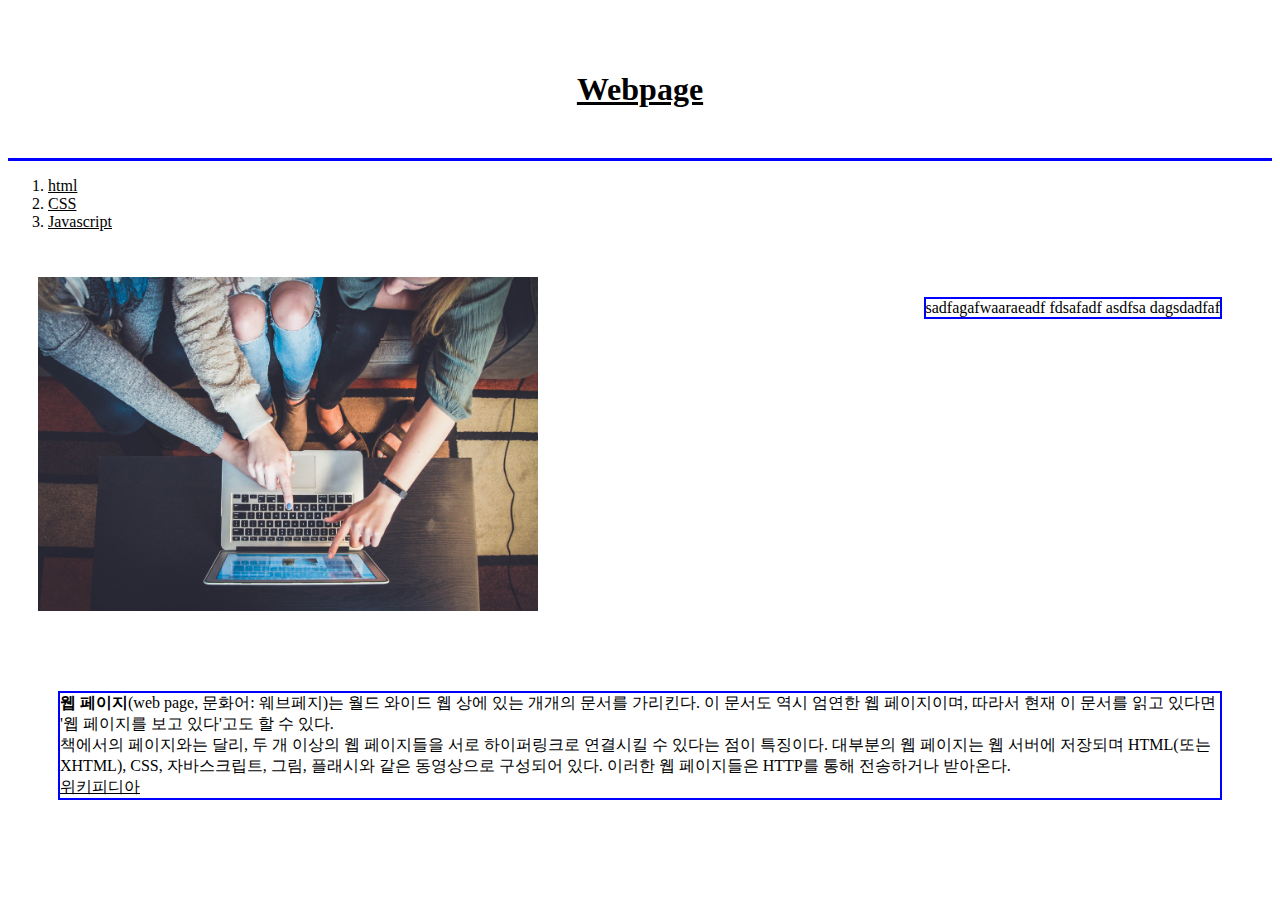
==== index.html @ 419acb6e "Update index.html" ====
<!doctype html>
<html>
<head>

  <style> 
   
    h1 {
      border-bottom:blue 3px solid;
      padding:50px;
      text-align:center;
      margin-block-end:0;
    }
    div1{
      border-right:blue 3px solid;
      padding:30px;
      float:left;
      margin-block-start:0;
    }
    p {
      border:blue 2px solid;
      margin: 50px;
      float:right;
    }
    img {
      margin:30px;
    }
     a{
      color:black;
    }
  </style>

</head>


<body>
 <h1> 
  <a href="https://ysj2023.github.io/Website/index.html">
    Webpage
  </a>
 </h1>
 <div class="div1">
  <ol>
    <li><a href="https://ysj2023.github.io/Website/1.html">html</a></li>
    <li><a href="https://ysj2023.github.io/Website/2.html">CSS</a></li>
    <li><a href="https://ysj2023.github.io/Website/3.html">Javascript</a></li>
  </ol>
  <p>
    sadfagafwaaraeadf fdsafadf asdfsa dagsdadfaf 
  </p>
  </div>

<img src="john-schnobrich-2FPjlAyMQTA-unsplash.jpg" width="500px" align="center">
<p>
  <strong>웹 페이지</strong>(web page, 문화어: 웨브페지)는 월드 와이드 웹 상에 있는 개개의 문서를 가리킨다. 이 문서도 역시 엄연한 웹 페이지이며, 따라서 현재 이 문서를 읽고 있다면 '웹 페이지를 보고 있다'고도 할 수 있다.
  <br>
  책에서의 페이지와는 달리, 두 개 이상의 웹 페이지들을 서로 하이퍼링크로 연결시킬 수 있다는 점이 특징이다. 대부분의 웹 페이지는 웹 서버에 저장되며 HTML(또는 XHTML), CSS, 자바스크립트, 그림, 플래시와 같은 동영상으로 구성되어 있다. 이러한 웹 페이지들은 HTTP를 통해 전송하거나 받아온다.
  <br>
  <a href="https://ko.wikipedia.org/wiki/%EC%9B%B9_%ED%8E%98%EC%9D%B4%EC%A7%80">위키피디아</a>
</p>
</body>
</html>
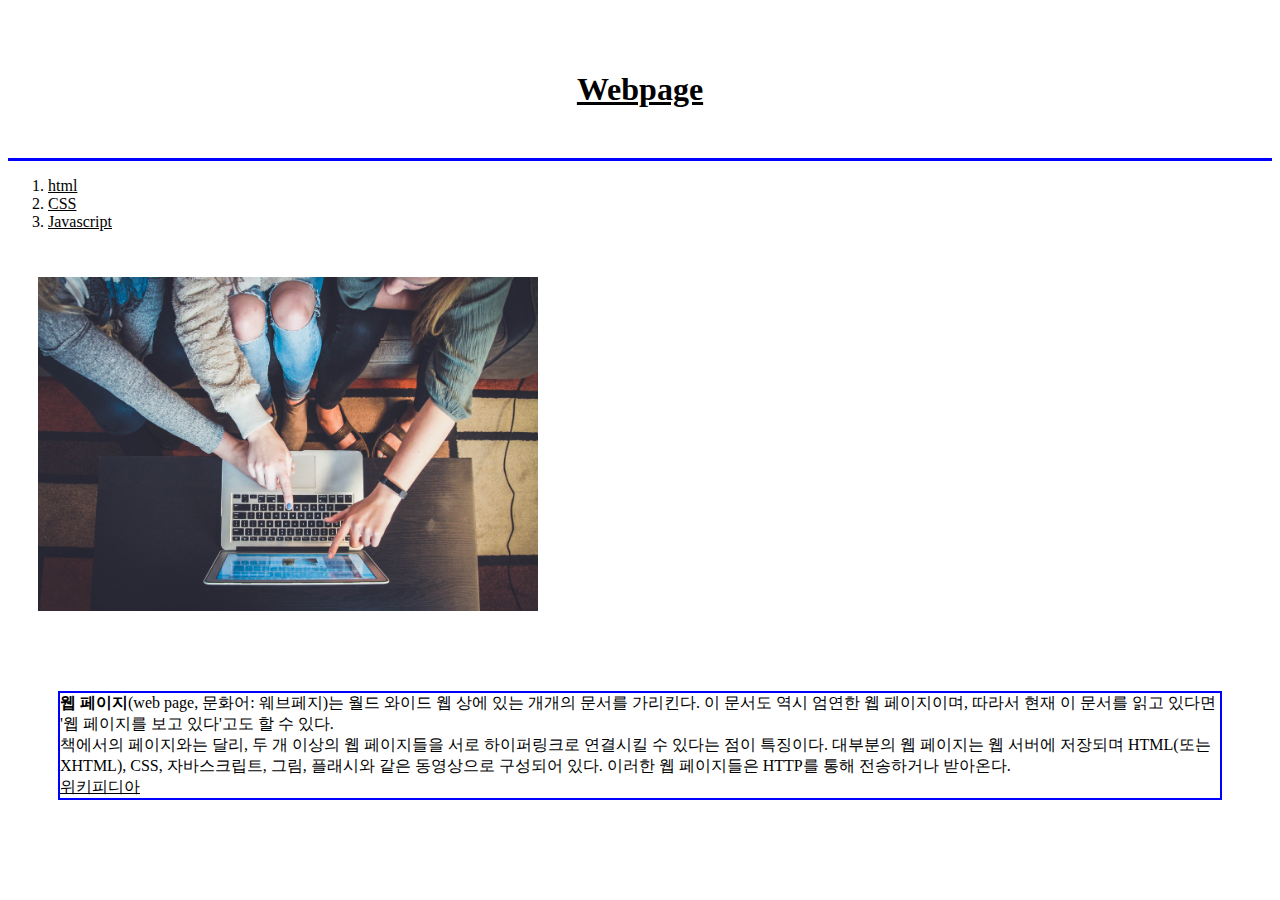
==== commit 8afd5780: "Update index.html" ====
--- a/index.html
+++ b/index.html
@@ -44,9 +44,6 @@
     <li><a href="https://ysj2023.github.io/Website/2.html">CSS</a></li>
     <li><a href="https://ysj2023.github.io/Website/3.html">Javascript</a></li>
   </ol>
-  <p>
-    sadfagafwaaraeadf fdsafadf asdfsa dagsdadfaf 
-  </p>
   </div>
 
 <img src="john-schnobrich-2FPjlAyMQTA-unsplash.jpg" width="500px" align="center">
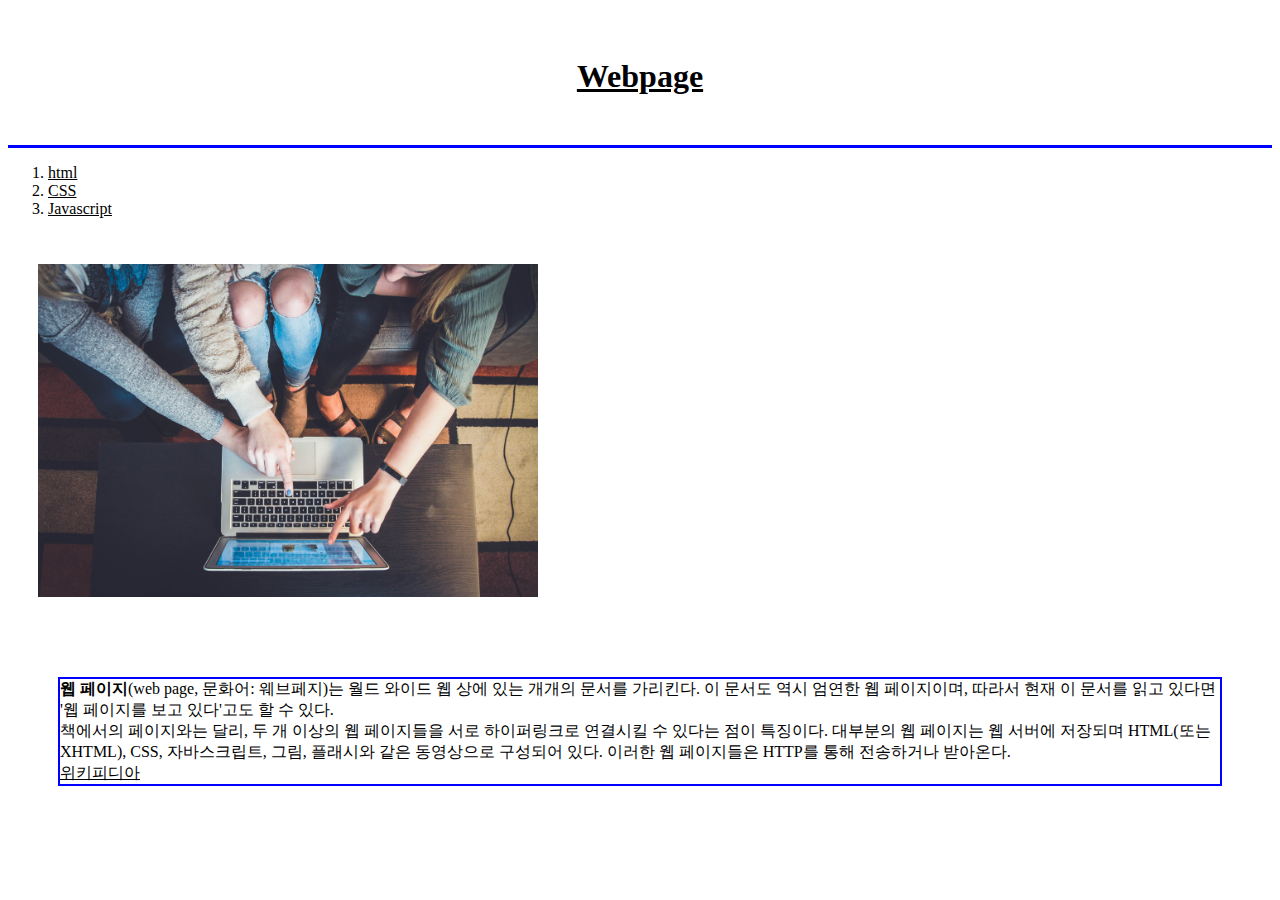
==== commit a6063f91: "Update index.html" ====
--- a/index.html
+++ b/index.html
@@ -8,13 +8,13 @@
       border-bottom:blue 3px solid;
       padding:50px;
       text-align:center;
-      margin-block-end:0;
+      margin:0;
     }
     div1{
       border-right:blue 3px solid;
       padding:30px;
       float:left;
-      margin-block-start:0;
+      margin:0;
     }
     p {
       border:blue 2px solid;
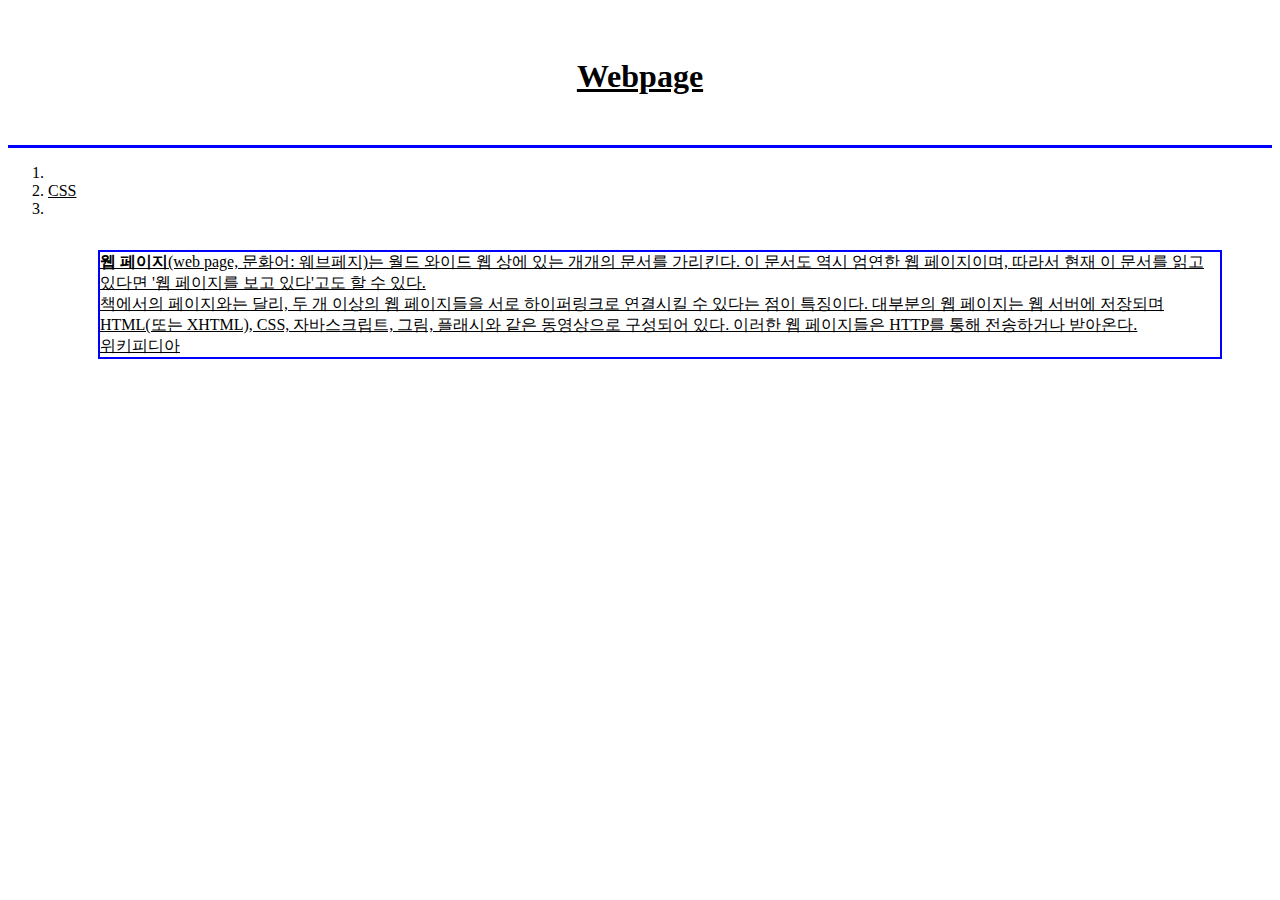
==== commit 0b668eaa: "Update index.html" ====
--- a/index.html
+++ b/index.html
@@ -40,9 +40,9 @@
  </h1>
  <div class="div1">
   <ol>
-    <li><a href="https://ysj2023.github.io/Website/1.html">html</a></li>
-    <li><a href="https://ysj2023.github.io/Website/2.html">CSS</a></li>
-    <li><a href="https://ysj2023.github.io/Website/3.html">Javascript</a></li>
+    <li><a href="1.html"</a></li>
+    <li><a href="2.html">CSS</a></li>
+    <li><a href="3.html</a></li>
   </ol>
   </div>
 
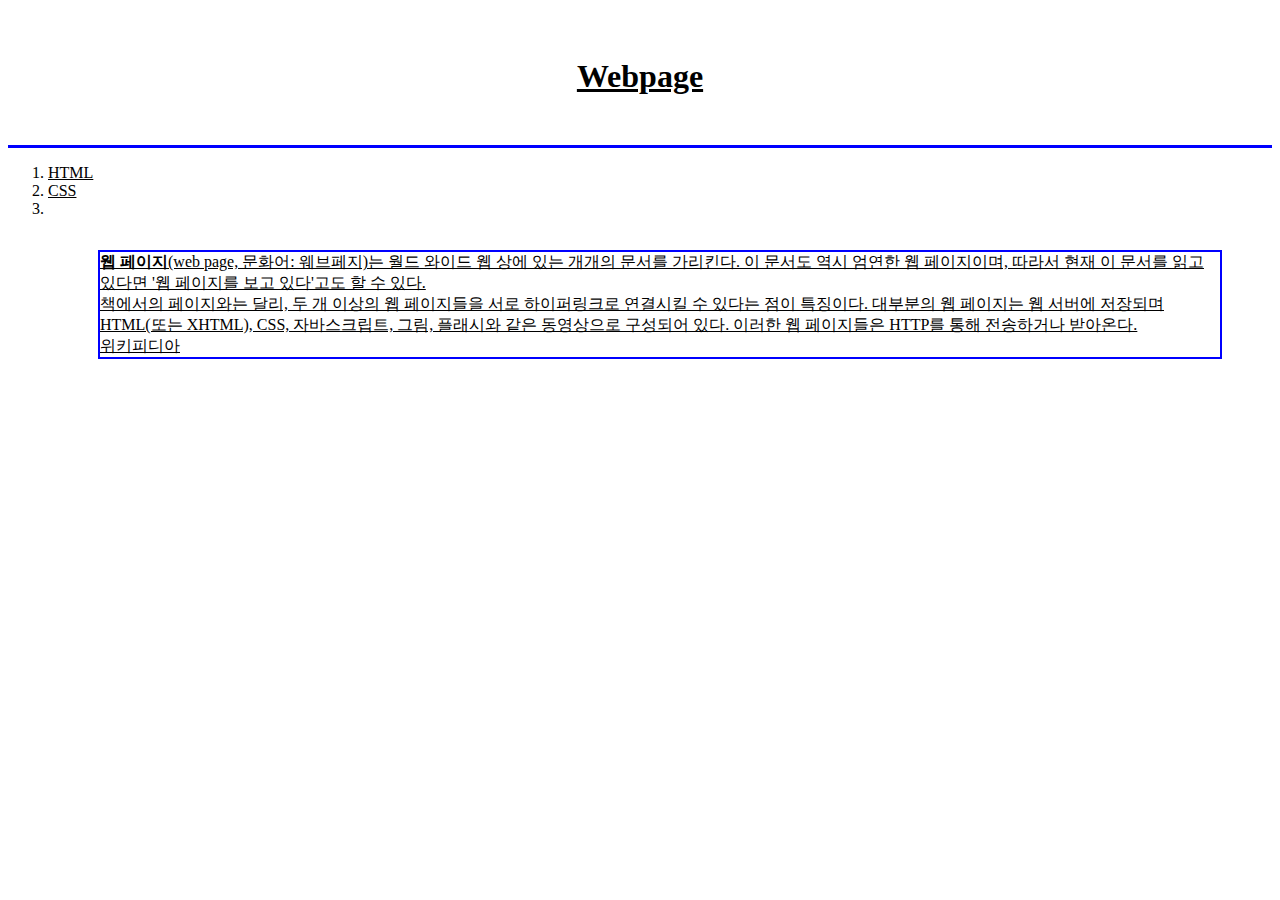
==== commit 306d3908: "Update index.html" ====
--- a/index.html
+++ b/index.html
@@ -40,9 +40,9 @@
  </h1>
  <div class="div1">
   <ol>
-    <li><a href="1.html"</a></li>
+    <li><a href="1.html">HTML</a></li>
     <li><a href="2.html">CSS</a></li>
-    <li><a href="3.html</a></li>
+    <li><a href="3.html>Javascript</a></li>
   </ol>
   </div>
 
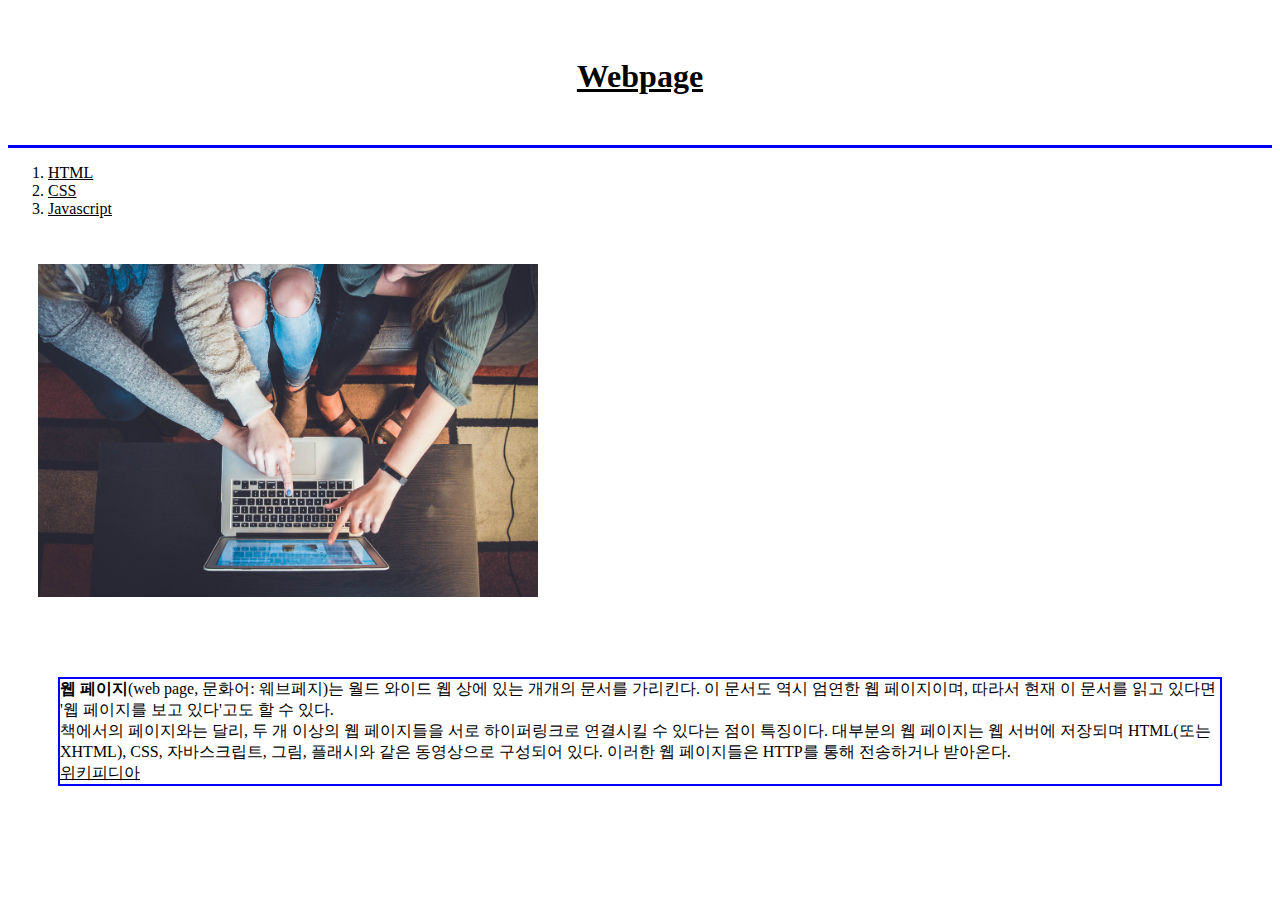
==== commit 6e133ef5: "Update index.html" ====
--- a/index.html
+++ b/index.html
@@ -42,7 +42,7 @@
   <ol>
     <li><a href="1.html">HTML</a></li>
     <li><a href="2.html">CSS</a></li>
-    <li><a href="3.html>Javascript</a></li>
+    <li><a href="3.html">Javascript</a></li>
   </ol>
   </div>
 
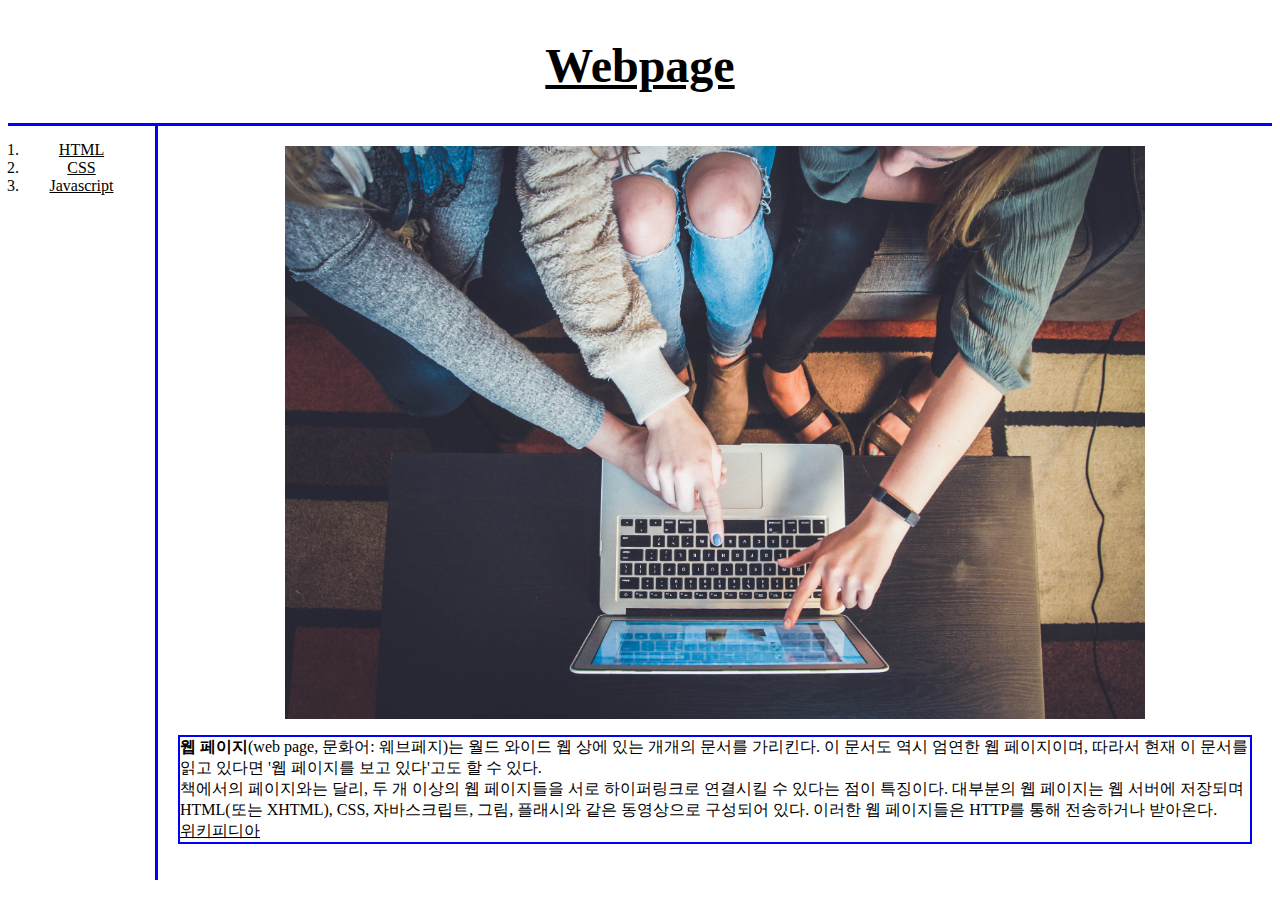
==== commit f3cf5c10: "Add files via upload" ====
--- a/index.html
+++ b/index.html
@@ -2,51 +2,26 @@
 <html>
 <head>
 
-  <style> 
-   
-    h1 {
-      border-bottom:blue 3px solid;
-      padding:50px;
-      text-align:center;
-      margin:0;
-    }
-    div1{
-      border-right:blue 3px solid;
-      padding:30px;
-      float:left;
-      margin:0;
-    }
-    p {
-      border:blue 2px solid;
-      margin: 50px;
-      float:right;
-    }
-    img {
-      margin:30px;
-    }
-     a{
-      color:black;
-    }
-  </style>
+<link rel="stylesheet" href="style.css">
 
 </head>
 
 
 <body>
- <h1> 
-  <a href="https://ysj2023.github.io/Website/index.html">
+ <h1>
+  <a href="index.html">
     Webpage
   </a>
  </h1>
- <div class="div1">
+<div id="grid">
   <ol>
     <li><a href="1.html">HTML</a></li>
     <li><a href="2.html">CSS</a></li>
     <li><a href="3.html">Javascript</a></li>
   </ol>
-  </div>
 
-<img src="john-schnobrich-2FPjlAyMQTA-unsplash.jpg" width="500px" align="center">
+<div id="article">
+<img src="john-schnobrich-2FPjlAyMQTA-unsplash.jpg">
 <p>
   <strong>웹 페이지</strong>(web page, 문화어: 웨브페지)는 월드 와이드 웹 상에 있는 개개의 문서를 가리킨다. 이 문서도 역시 엄연한 웹 페이지이며, 따라서 현재 이 문서를 읽고 있다면 '웹 페이지를 보고 있다'고도 할 수 있다.
   <br>
--- a/style.css
+++ b/style.css
@@ -0,0 +1,45 @@
+h1 {
+  text-align:center;
+  font-size: 3em;
+  border-bottom:blue 3px solid;
+  padding:30px;
+  margin:0;
+}
+h2{
+  text-align: center;
+  margin:0;
+}
+iframe{
+  display: block;
+  margin:auto;
+}
+ol {
+  border-right:blue 3px solid;
+  text-align: center;
+  padding:15px;
+  float:left;
+  margin:0;
+}
+img {
+  display: block;
+  margin-left: auto;
+  margin-right: auto;
+  width: 80%;
+  max-height: auto;
+}
+p {
+  border:blue 2px solid;
+}
+ a{
+  color:black;
+}
+#grid {
+	display: grid;
+  grid-template-columns: 150px 5fr;
+}
+#article {
+  padding: 20px;
+}
+.container {
+	display: grid;
+}
